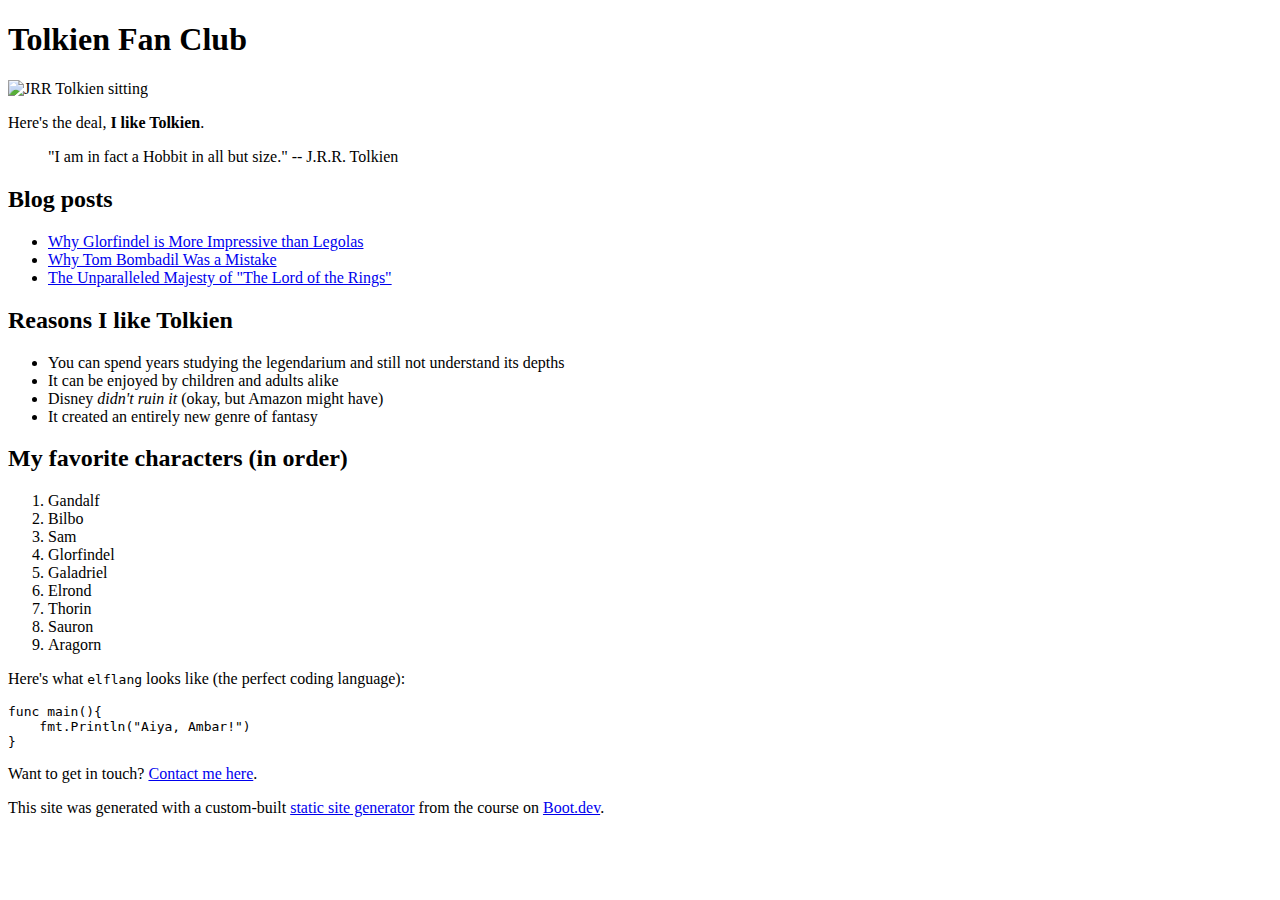
==== docs/index.html @ 38d710a1 "correction, ACTUALLY deploying to github pages" ====
<!doctype html>
<html>
  <head>
    <meta charset="utf-8" />
    <meta name="viewport" content="width=device-width, initial-scale=1" />
    <title>Tolkien Fan Club</title>
    <link href="/Static-Site-Generator/index.css" rel="stylesheet" />
  </head>

  <body>
    <article><div><h1>Tolkien Fan Club</h1><p><img src="/Static-Site-Generator/images/tolkien.png" alt="JRR Tolkien sitting"></img></p><p>Here's the deal, <b>I like Tolkien</b>.</p><blockquote>"I am in fact a Hobbit in all but size."  -- J.R.R. Tolkien</blockquote><h2>Blog posts</h2><ul><li><a href="/Static-Site-Generator/blog/glorfindel">Why Glorfindel is More Impressive than Legolas</a></li><li><a href="/Static-Site-Generator/blog/tom">Why Tom Bombadil Was a Mistake</a></li><li><a href="/Static-Site-Generator/blog/majesty">The Unparalleled Majesty of "The Lord of the Rings"</a></li></ul><h2>Reasons I like Tolkien</h2><ul><li>You can spend years studying the legendarium and still not understand its depths</li><li>It can be enjoyed by children and adults alike</li><li>Disney <i>didn't ruin it</i> (okay, but Amazon might have)</li><li>It created an entirely new genre of fantasy</li></ul><h2>My favorite characters (in order)</h2><ol><li>Gandalf</li><li>Bilbo</li><li>Sam</li><li>Glorfindel</li><li>Galadriel</li><li>Elrond</li><li>Thorin</li><li>Sauron</li><li>Aragorn</li></ol><p>Here's what <code>elflang</code> looks like (the perfect coding language):</p><pre><code>func main(){
    fmt.Println("Aiya, Ambar!")
}</code></pre><p>Want to get in touch? <a href="/Static-Site-Generator/contact">Contact me here</a>.</p><p>This site was generated with a custom-built <a href="https://www.boot.dev/courses/build-static-site-generator-python">static site generator</a> from the course on <a href="https://www.boot.dev">Boot.dev</a>.</p></div></article>
  </body>
</html>
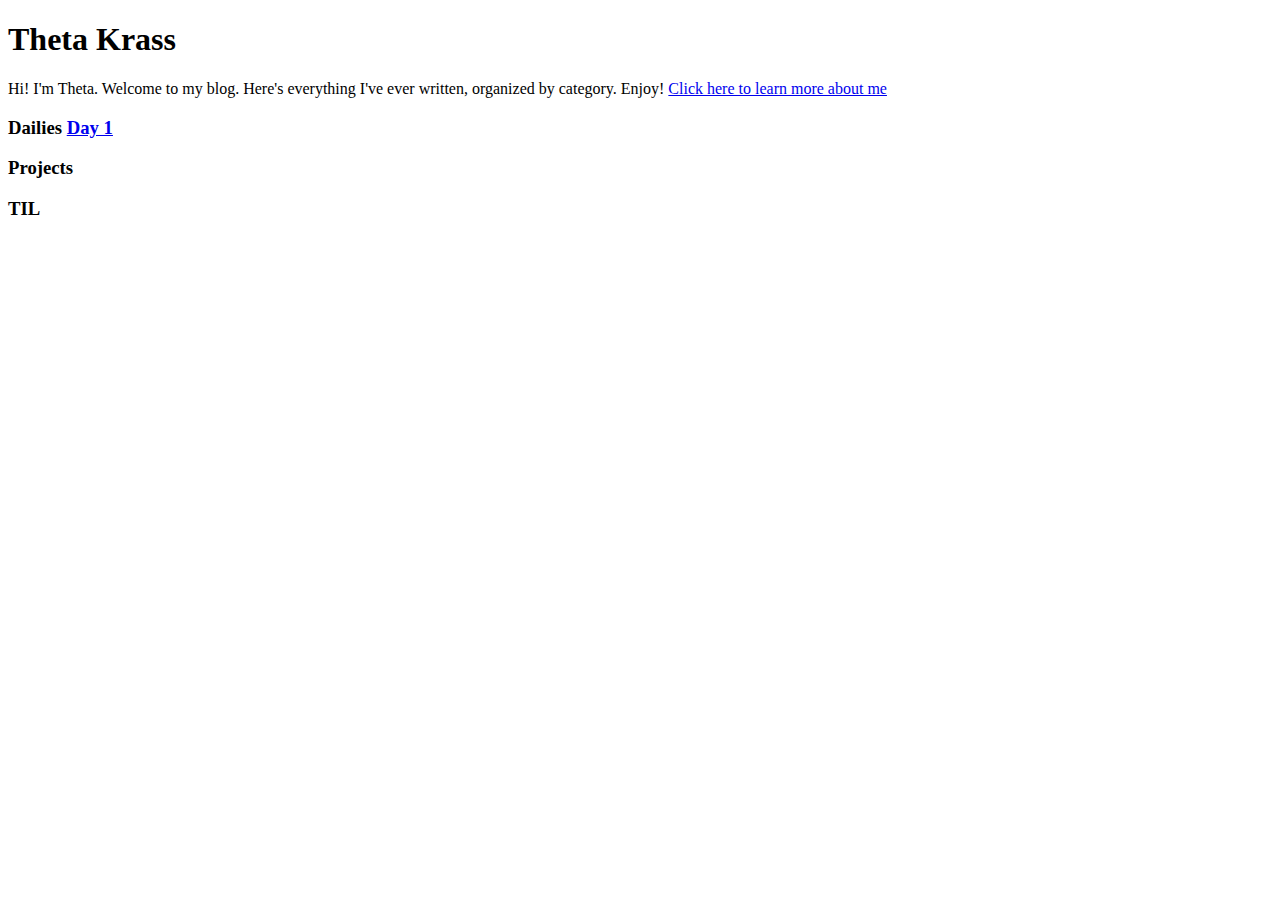
==== commit 993aa6c1: "Updated to include my own content" ====
--- a/docs/index.html
+++ b/docs/index.html
@@ -3,13 +3,12 @@
   <head>
     <meta charset="utf-8" />
     <meta name="viewport" content="width=device-width, initial-scale=1" />
-    <title>Tolkien Fan Club</title>
+    <title>Theta Krass</title>
     <link href="/Static-Site-Generator/index.css" rel="stylesheet" />
   </head>
 
   <body>
-    <article><div><h1>Tolkien Fan Club</h1><p><img src="/Static-Site-Generator/images/tolkien.png" alt="JRR Tolkien sitting"></img></p><p>Here's the deal, <b>I like Tolkien</b>.</p><blockquote>"I am in fact a Hobbit in all but size."  -- J.R.R. Tolkien</blockquote><h2>Blog posts</h2><ul><li><a href="/Static-Site-Generator/blog/glorfindel">Why Glorfindel is More Impressive than Legolas</a></li><li><a href="/Static-Site-Generator/blog/tom">Why Tom Bombadil Was a Mistake</a></li><li><a href="/Static-Site-Generator/blog/majesty">The Unparalleled Majesty of "The Lord of the Rings"</a></li></ul><h2>Reasons I like Tolkien</h2><ul><li>You can spend years studying the legendarium and still not understand its depths</li><li>It can be enjoyed by children and adults alike</li><li>Disney <i>didn't ruin it</i> (okay, but Amazon might have)</li><li>It created an entirely new genre of fantasy</li></ul><h2>My favorite characters (in order)</h2><ol><li>Gandalf</li><li>Bilbo</li><li>Sam</li><li>Glorfindel</li><li>Galadriel</li><li>Elrond</li><li>Thorin</li><li>Sauron</li><li>Aragorn</li></ol><p>Here's what <code>elflang</code> looks like (the perfect coding language):</p><pre><code>func main(){
-    fmt.Println("Aiya, Ambar!")
-}</code></pre><p>Want to get in touch? <a href="/Static-Site-Generator/contact">Contact me here</a>.</p><p>This site was generated with a custom-built <a href="https://www.boot.dev/courses/build-static-site-generator-python">static site generator</a> from the course on <a href="https://www.boot.dev">Boot.dev</a>.</p></div></article>
+    <article><div><h1>Theta Krass</h1><p>Hi! I'm Theta. Welcome to my blog. Here's everything I've ever written, organized by category. Enjoy! <a href="/Static-Site-Generator/about">Click here to learn more about me</a></p><h3>Dailies
+<a href="/Static-Site-Generator/blog/2025/04/08">Day 1</a></h3><h3>Projects</h3><h3>TIL</h3></div></article>
   </body>
 </html>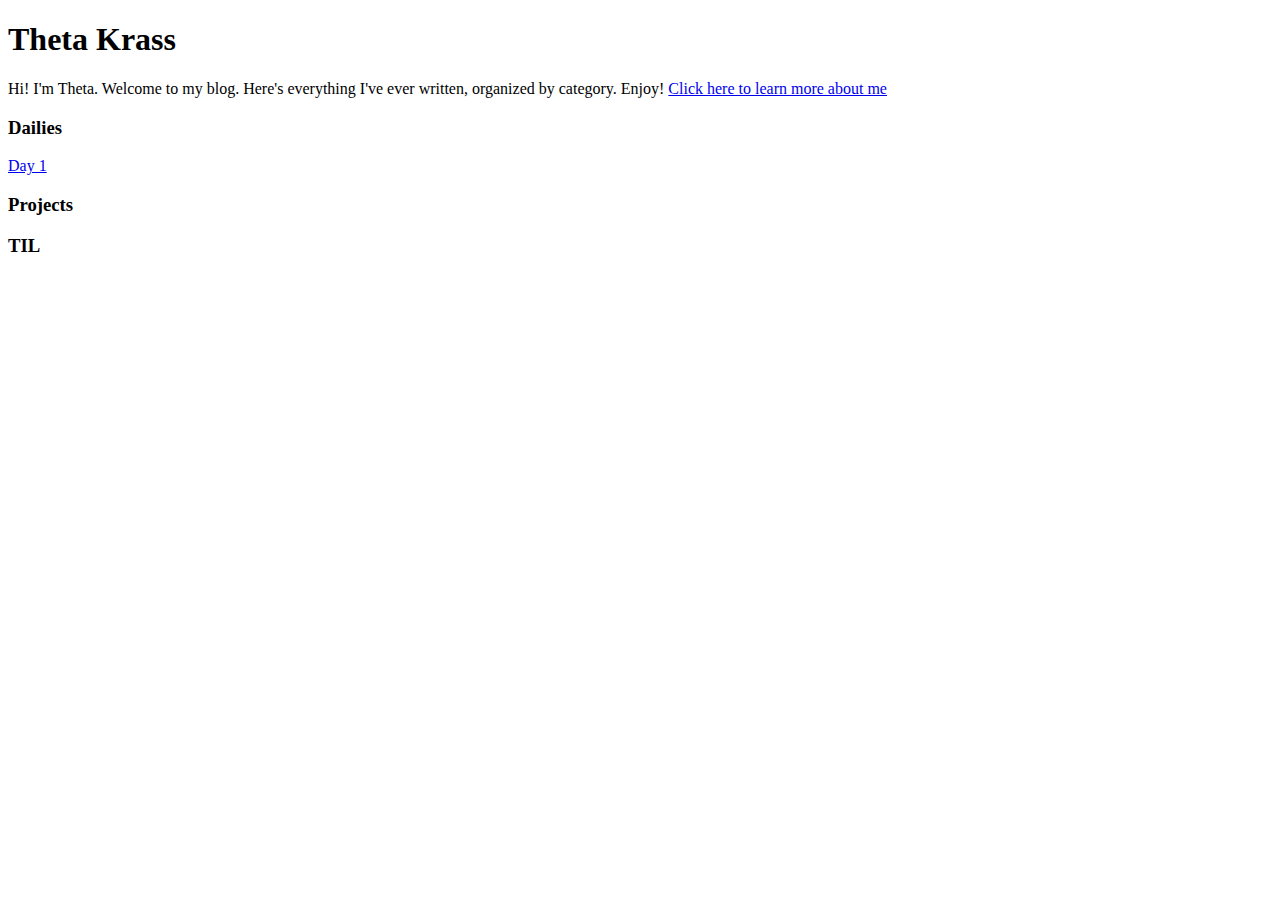
==== commit 78011833: "deleted unused images and applied changes to index.html" ====
--- a/docs/index.html
+++ b/docs/index.html
@@ -8,7 +8,6 @@
   </head>
 
   <body>
-    <article><div><h1>Theta Krass</h1><p>Hi! I'm Theta. Welcome to my blog. Here's everything I've ever written, organized by category. Enjoy! <a href="/Static-Site-Generator/about">Click here to learn more about me</a></p><h3>Dailies
-<a href="/Static-Site-Generator/blog/2025/04/08">Day 1</a></h3><h3>Projects</h3><h3>TIL</h3></div></article>
+    <article><div><h1>Theta Krass</h1><p>Hi! I'm Theta. Welcome to my blog. Here's everything I've ever written, organized by category. Enjoy! <a href="/Static-Site-Generator/about">Click here to learn more about me</a></p><h3>Dailies</h3><p><a href="/Static-Site-Generator/blog/2025/04/08">Day 1</a></p><h3>Projects</h3><h3>TIL</h3></div></article>
   </body>
 </html>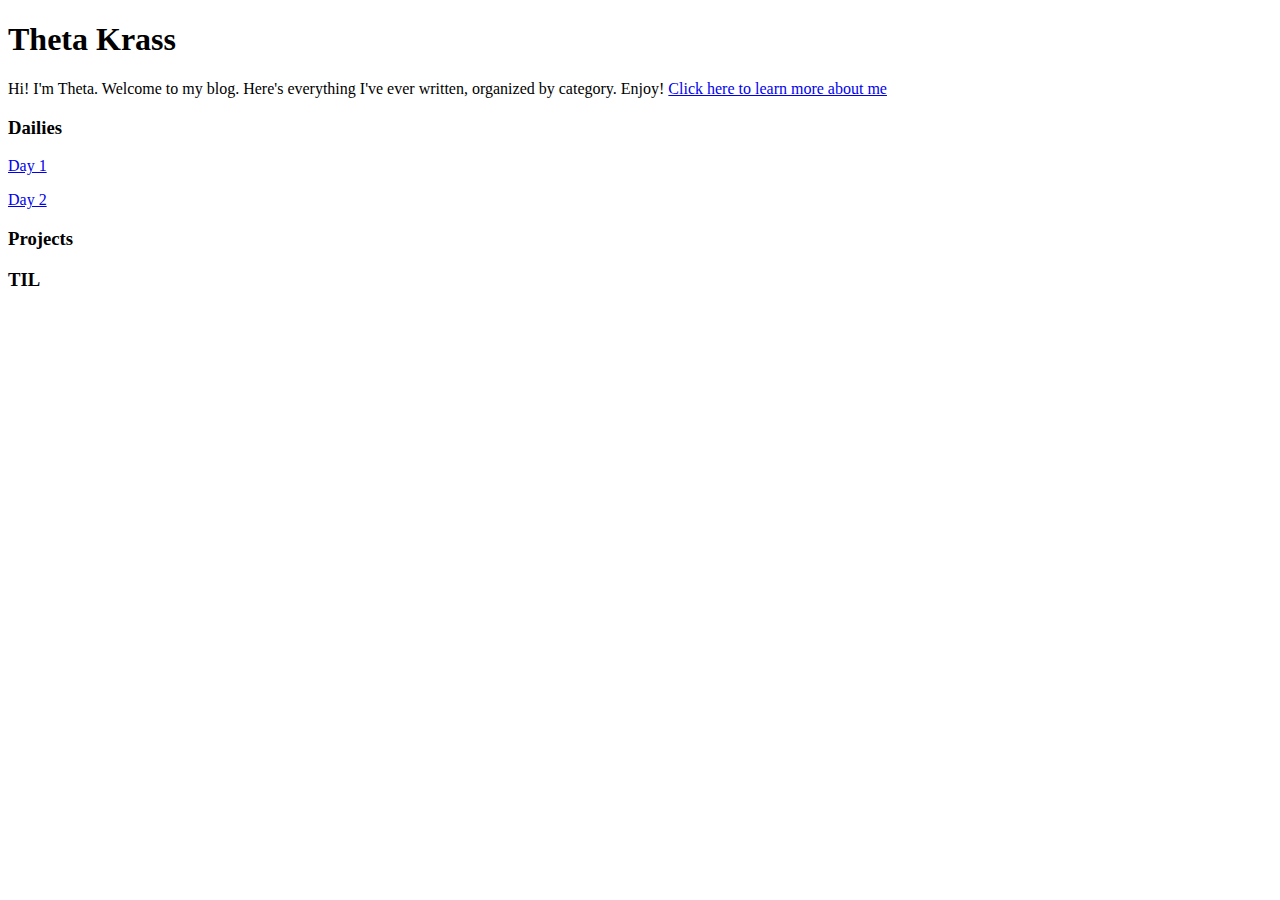
==== commit f81a06bd: "new blog entry" ====
--- a/docs/index.html
+++ b/docs/index.html
@@ -1,4 +1,4 @@
-<!doctype html>
+<!DOCTYPE html>
 <html>
   <head>
     <meta charset="utf-8" />
@@ -8,6 +8,22 @@
   </head>
 
   <body>
-    <article><div><h1>Theta Krass</h1><p>Hi! I'm Theta. Welcome to my blog. Here's everything I've ever written, organized by category. Enjoy! <a href="/Static-Site-Generator/about">Click here to learn more about me</a></p><h3>Dailies</h3><p><a href="/Static-Site-Generator/blog/2025/04/08">Day 1</a></p><h3>Projects</h3><h3>TIL</h3></div></article>
+    <article>
+      <div>
+        <h1>Theta Krass</h1>
+        <p>
+          Hi! I'm Theta. Welcome to my blog. Here's everything I've ever
+          written, organized by category. Enjoy!
+          <a href="/Static-Site-Generator/about"
+            >Click here to learn more about me</a
+          >
+        </p>
+        <h3>Dailies</h3>
+        <p><a href="/Static-Site-Generator/blog/2025/04/08">Day 1</a></p>
+        <p><a href="/Static-Site-Generator/blog/2025/04/09">Day 2</a></p>
+        <h3>Projects</h3>
+        <h3>TIL</h3>
+      </div>
+    </article>
   </body>
-</html>+</html>
